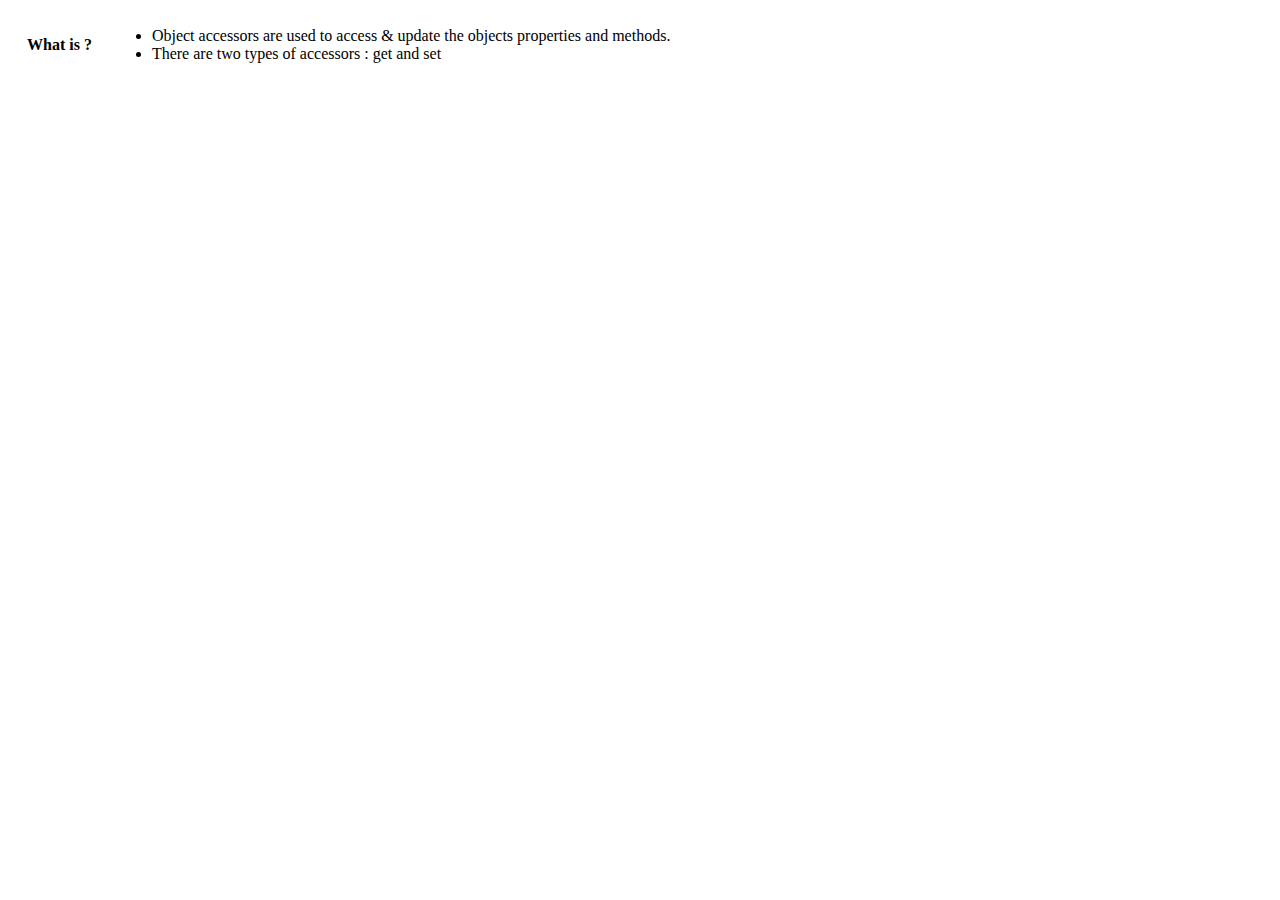
==== object-accessors/ObjectAccessors.html @ 2f900e06 "update with closure and template" ====
<!DOCTYPE html>
<html lang="en">

  <head>
    <meta charset="utf-8" />
    <meta name="viewport" content="width=device-width, initial-scale=1">
    <title>Object Accessors</title>
    <link rel="stylesheet" href="https://cdn.jsdelivr.net/npm/bootstrap@5.2.0/dist/css/bootstrap.min.css" integrity="sha384-gH2yIJqKdNHPEq0n4Mqa/HGKIhSkIHeL5AyhkYV8i59U5AR6csBvApHHNl/vI1Bx" crossorigin="anonymous">
    <script src="https://cdn.jsdelivr.net/npm/bootstrap@5.2.0/dist/js/bootstrap.min.js" integrity="sha384-ODmDIVzN+pFdexxHEHFBQH3/9/vQ9uori45z4JjnFsRydbmQbmL5t1tQ0culUzyK" crossorigin="anonymous"></script>
    <link rel="stylesheet" href="../asset/index.css">
  </head>

  <body>

    <div class="container">
        <div class="row">
            <div class="col-md-12">
                <table class="table table-bordered">
                    <tbody>

                      <tr>
                        <th scope="row" width="15%">
                            What is ?
                        </th>
                        <td>
                            <ul>
                                <li>Object accessors are used to access & update the objects properties and methods.</li>
                                <li>There are two types of accessors : <span>get</span> and set</li>
                            </ul>
                        </td>
                      </tr>
                      
                    </tbody>
                  </table>
            </div>
        </div>
    </div>
    

  </body>

</html>
---- asset/index.css ----
@import url('https://fonts.googleapis.com/css2?family=Fira+Code&family=M+PLUS+1+Code&display=swap');

.code-input{
    background: aliceblue;
    padding: 0px 0px 20px 20px;
}

.code-output{
    background: mintcream;
    padding: 0px 0px 20px 20px;
}

.fonts-output{
    font-family: 'M PLUS 1 Code', sans-serif;
    color: saddlebrown;
}

.fonts-input{
    font-family: 'Fira Code', monospace;
}
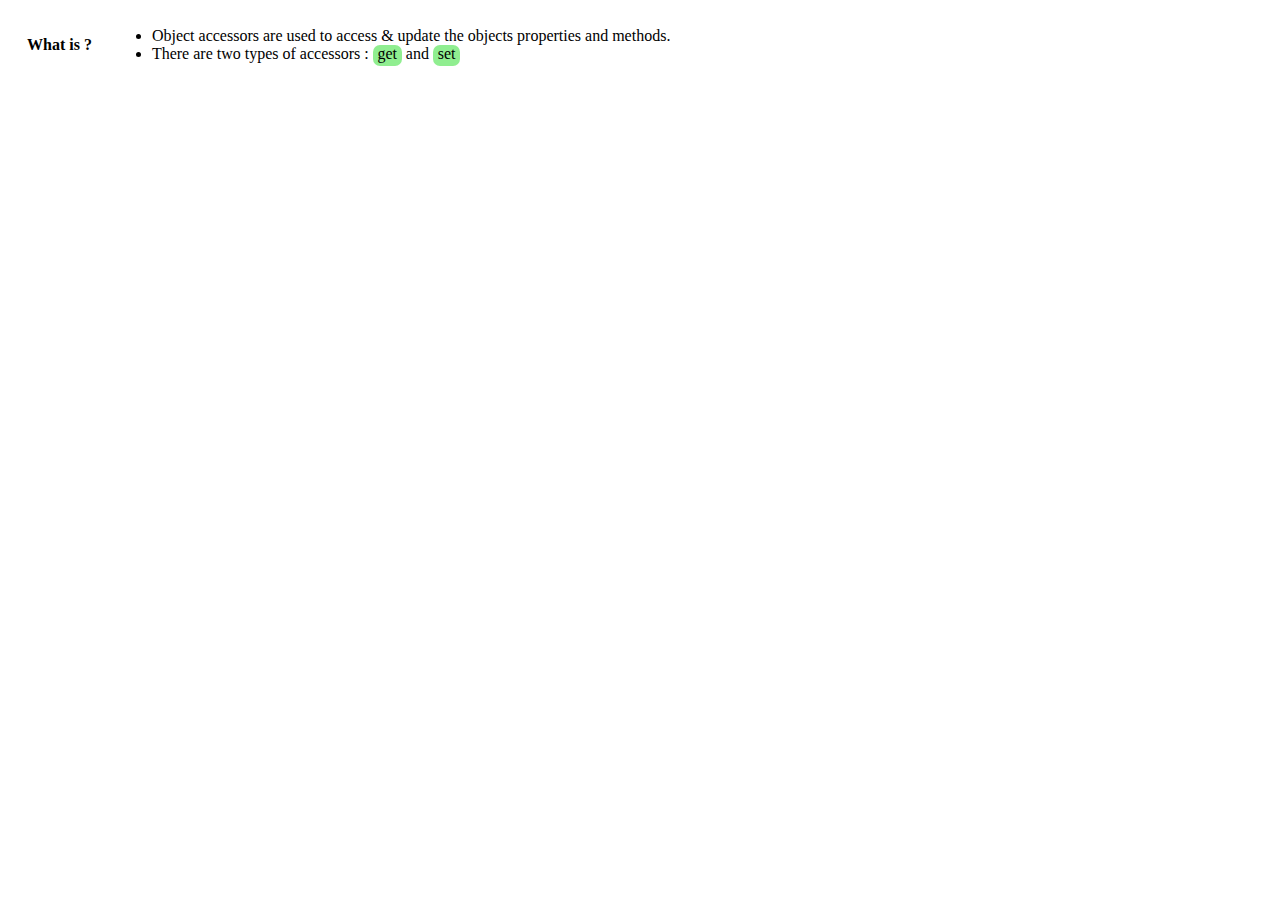
==== commit 86c34cb6: "update with calback & asynchronous" ====
--- a/object-accessors/ObjectAccessors.html
+++ b/object-accessors/ObjectAccessors.html
@@ -11,34 +11,31 @@
   </head>
 
   <body>
-
     <div class="container">
-        <div class="row">
-            <div class="col-md-12">
-                <table class="table table-bordered">
-                    <tbody>
-
-                      <tr>
-                        <th scope="row" width="15%">
-                            What is ?
-                        </th>
-                        <td>
-                            <ul>
-                                <li>Object accessors are used to access & update the objects properties and methods.</li>
-                                <li>There are two types of accessors : <span>get</span> and set</li>
-                            </ul>
-                        </td>
-                      </tr>
-                      
-                    </tbody>
-                  </table>
-            </div>
+      <div class="row">
+        <div class="col-md-12">
+          <table class="table table-bordered">
+            <tbody>
+              <tr>
+                <th scope="row" width="15%">
+                    What is ?
+                </th>
+                <td>
+                    <ul>
+                        <li>Object accessors are used to access & update the objects properties and methods.</li>
+                        <li>
+                          There are two types of accessors :
+                          <span class="tag-block">get</span> and <span class="tag-block">set</span>
+                        </li>
+                    </ul>
+                </td>
+              </tr>
+            </tbody>
+          </table>
         </div>
+      </div>
     </div>
-    
-
   </body>
-
 </html>
 
 
--- a/asset/index.css
+++ b/asset/index.css
@@ -17,4 +17,14 @@
 
 .fonts-input{
     font-family: 'Fira Code', monospace;
+}
+
+.btn-block{
+    width: 9rem;
+}
+
+.tag-block{
+    background: lightgreen;
+    padding: 0rem 0.3rem 0.23rem 0.3rem;   
+    border-radius: 7px;
 }